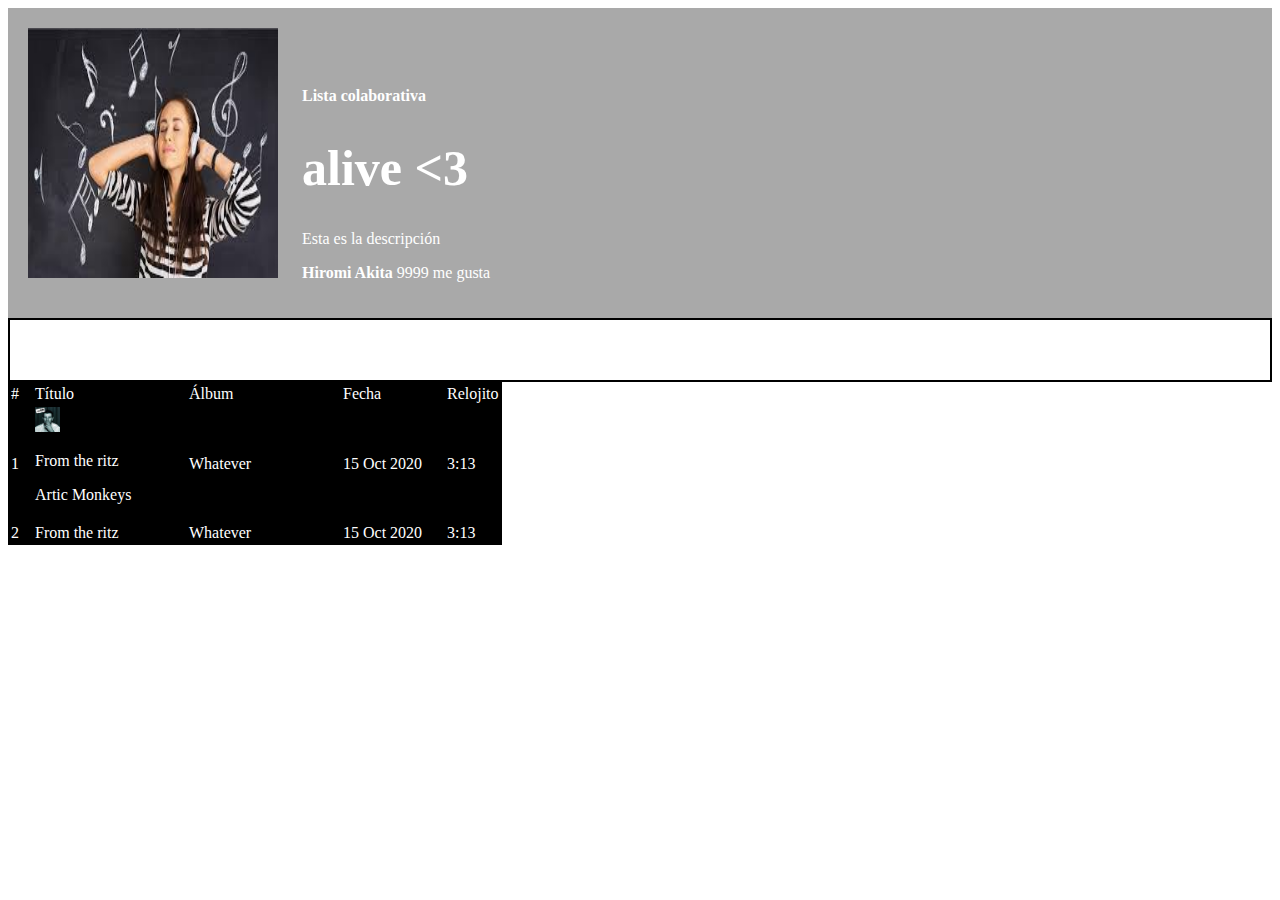
==== spotify/index.html @ ee8abda1 "Spotify v1" ====
<!DOCTYPE html>
<html lang="en">
<head>
    <meta charset="UTF-8">
    <meta http-equiv="X-UA-Compatible" content="IE=edge">
    <meta name="viewport" content="width=device-width, initial-scale=1.0">
    <title>Esporify</title>
    <link rel="stylesheet" href="./estilos.css">
</head>
<body>
    <div id="banner">
        <img class="img-portada" src="[data-uri]" alt="">
        <!-- Textos del banner -->
        <div class="texto-banner">
            <h4>Lista colaborativa</h4>
            <h1>alive <3</h1>
            <p>Esta es la descripción</p>
            <p><strong>Hiromi Akita</strong> 9999 me gusta</p>
        </div>

    </div>
    
    
    <div id="botones"></div>
    
    <div id="playlist">
        <table>
            <!-- 
                th * table header
                tr * table row
                td * table data
             -->
            <tr>
                <td id="t-numero">#</td>
                <td id="t-titulo">Título</td>
                <td id="t-album">Álbum</td>
                <td id="t-fecha">Fecha</td>
                <td id="t-reloj">Relojito</td>
            </tr>
            <tr>
                <td>1</td>
                <td>
                    <img src="[data-uri]" alt="">
                    <p>From the ritz</p>
                    <p>Artic Monkeys</p>
                </td>
                <td>Whatever</td>
                <td>15 Oct 2020</td>
                <td>3:13</td>
            </tr>
            <tr>
                <td>2</td>
                <td>From the ritz</td>
                <td>Whatever</td>
                <td>15 Oct 2020</td>
                <td>3:13</td>
            </tr>
        </table>
    </div>
</body>
</html>
---- spotify/estilos.css ----
#banner {
    background-color: darkgrey;
    padding: 20px;
}

.img-portada { 
    width: 250px;
    height: 250px;
}

.texto-banner {
    display: inline-block;
    color: #FFF;
    margin-left: 20px;
}

h1 {
    font-size: 50px;
}

#botones { 
    height: 60px;
    border: solid black 2px;
}

#t-numero { 
    width: 20px;
}
#t-titulo {
    width:150px;
}
#t-album {
    width:150px;
}
#t-fecha {
    width:100px;
}
#t-reloj {
    width:30px;
}
table{
    background-color: black;
    color: white;
}

img {
    height: 25px;
    width: 25px;
}
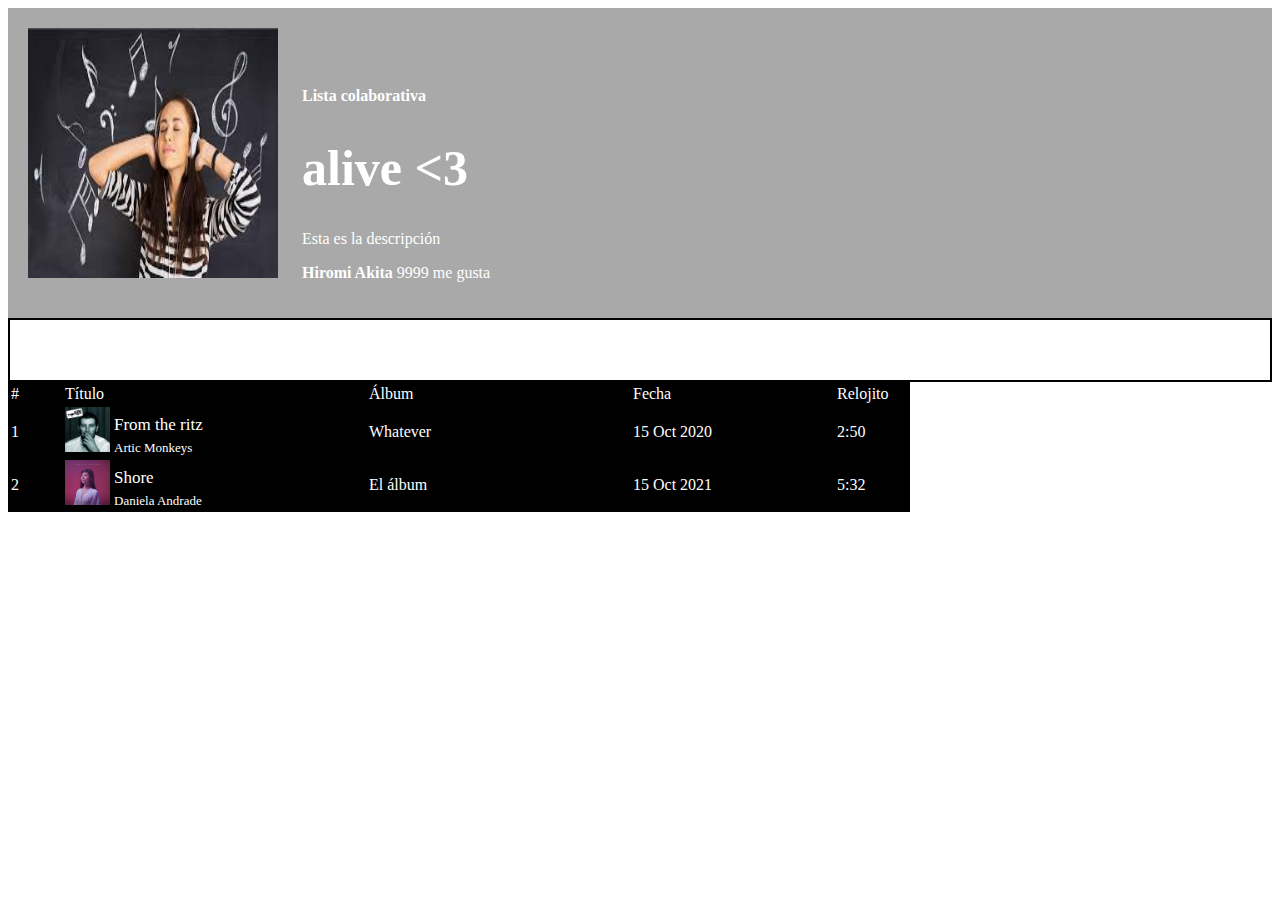
==== commit 6924e415: "lunes 1/nov" ====
--- a/spotify/index.html
+++ b/spotify/index.html
@@ -17,7 +17,6 @@
             <p>Esta es la descripción</p>
             <p><strong>Hiromi Akita</strong> 9999 me gusta</p>
         </div>
-
     </div>
     
     
@@ -41,19 +40,27 @@
                 <td>1</td>
                 <td>
                     <img src="[data-uri]" alt="">
-                    <p>From the ritz</p>
-                    <p>Artic Monkeys</p>
+                    <div class="info-cancion">
+                        <p class="sin-margen titulo-cancion">From the ritz</p>
+                        <p class="sin-margen nombre-artista">Artic Monkeys</p>
+                    </div>
                 </td>
                 <td>Whatever</td>
                 <td>15 Oct 2020</td>
-                <td>3:13</td>
+                <td>2:50</td>
             </tr>
             <tr>
                 <td>2</td>
-                <td>From the ritz</td>
-                <td>Whatever</td>
-                <td>15 Oct 2020</td>
-                <td>3:13</td>
+                <td>
+                    <img src="[data-uri]" alt="">
+                    <div class="info-cancion">
+                        <p class="sin-margen titulo-cancion">Shore</p>
+                        <p class="sin-margen nombre-artista">Daniela Andrade</p>
+                    </div>
+                </td>
+                <td>El álbum</td>
+                <td>15 Oct 2021</td>
+                <td>5:32</td>
             </tr>
         </table>
     </div>
--- a/spotify/estilos.css
+++ b/spotify/estilos.css
@@ -18,25 +18,29 @@
     font-size: 50px;
 }
 
+.info-cancion {
+    display: inline-block;
+}
+
 #botones { 
     height: 60px;
     border: solid black 2px;
 }
 
 #t-numero { 
-    width: 20px;
+    width: 50px;
 }
 #t-titulo {
-    width:150px;
+    width: 300px;
 }
 #t-album {
-    width:150px;
+    width: 260px;
 }
 #t-fecha {
-    width:100px;
+    width: 200px;
 }
 #t-reloj {
-    width:30px;
+    width: 70px;
 }
 table{
     background-color: black;
@@ -44,10 +48,20 @@
 }
 
 img {
-    height: 25px;
-    width: 25px;
+    height: 45px;
+    width: 45px;
 }
 
+.sin-margen {
+    margin: 0;
+}
 
+.titulo-cancion {
+    font-size: 17px;        
+}
 
+.nombre-artista {
+    margin-top: 5px;
+    font-size: 13px;
+}
 
